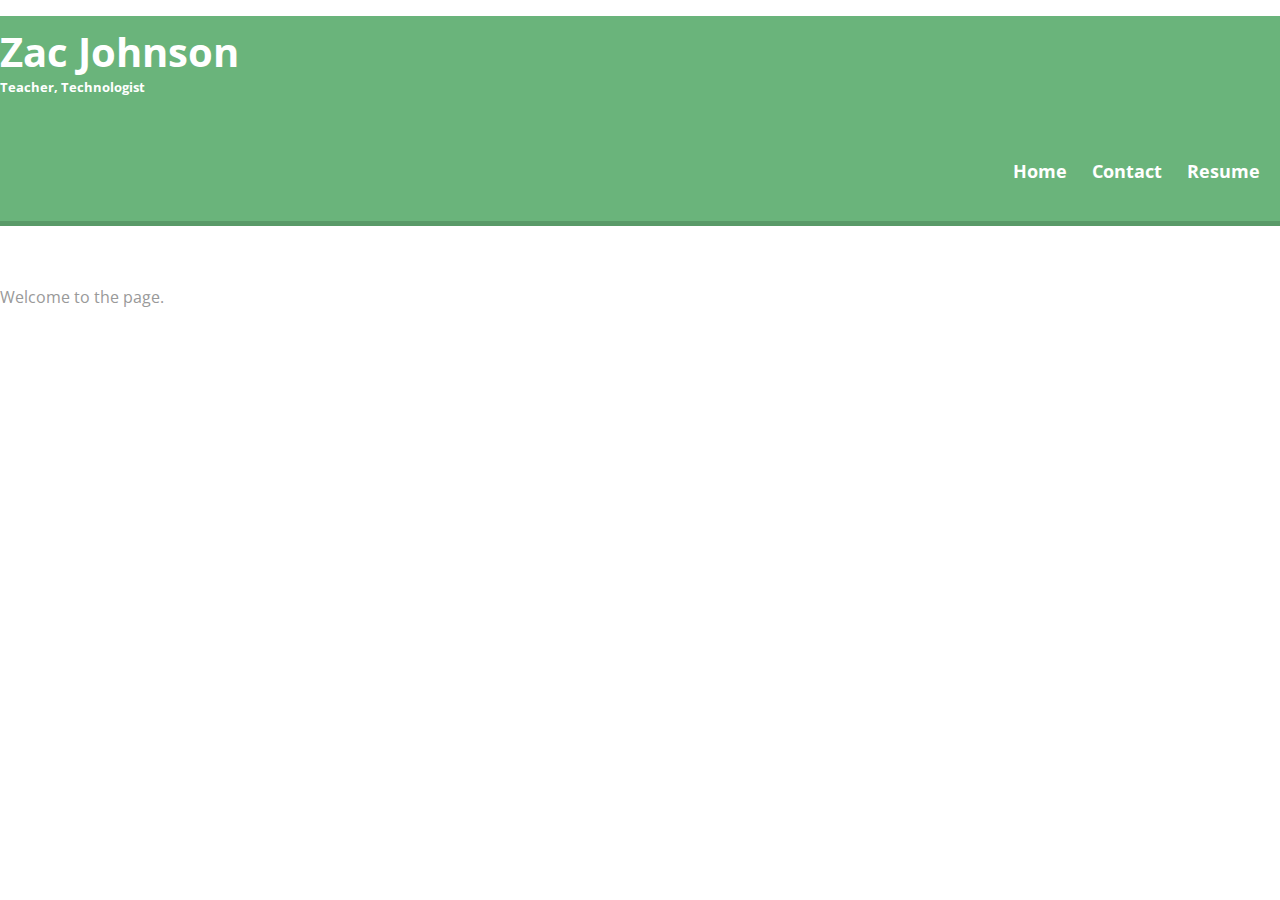
==== index.html @ c3858729 "add header tags" ====
<!DOCTYPE HTML>


<head>
 
  <meta charset="utf-8">
  <title>Zac Johnson | Tech Ed</title>
  <link rel="stylesheet" href="normalize.css">
  <link href='http://fonts.googleapis.com/css?family=Open+Sans+Condensed:300,700,300italic' rel='stylesheet' type='text/css'>
  <link rel="stylesheet" href="main.css">
  <link rel="stylesheet" href="responsive.css">
  <meta name="viewport" content="width=device-width, initial-scale=1.0">

</head>

<body>
  <header>
  <h1> 
    Zac Johnson
    </h1>
  <h2>
      Teacher, Technologist
  </h2>
    
  <nav> 
    <ul>
      <li class="nav"><a href="home.html">Home</a></li>
      <li class="nav"><a href="contact.html">Contact</a></li> 
      <li class="nav"><a href="resume.html">Resume</a></li>
    </ul>
  </nav>
  </header>
  <p>
    Welcome to the page. 
  </p> 

</body>
</HTML>
---- main.css ----
/***********************************************
GENERAL 
***********************************************/

body{
  font-family: 'Open Sans Condensed', sans-serif;
}

a {
 text-decoration: none;
}

img {
  max-width: 100%;
}

#wrapper {
  max-width: 940px;
  margin: 0 auto;
  padding: 0 5%;
}

h3 {
margin: 0 0 1em 0;
}


/***********************************************
Heading
***********************************************/

header {
  float: left;
  margin: 0 0 30px 0;
  padding: 5px 0 0 0;
  width: 100%;
}

#logo {
  text-align: center;
  margin: 0;
}

h1 {
  font-family: 'Open Sans Condensed', sans-serif;
  margin: 15px 0px;
  font-size: 1.75em;
  line-height: 0.8em;
}

h2 {
  font-size: 0.75em;
  margin: -5px 0 0; 
}



/***********************************************
Navigation
***********************************************/

nav {
  text-align: center;
  padding: 10px 0; 
  margin: 28px 0;
}

nav ul {
  list-style: none;
  margin: 0 10px;
  padding: 0;
}

nav li {
  display: inline-block;
}

nav a {
  font-weight: bold;
  padding: 15px 10px;
}


/***********************************************
Footer
***********************************************/

footer {
  font-size: 0.75em;
  text-align: center;
  clear: both;
  padding-top: 58px;
  color: #666;
}

.social-icon {
  width: 20px;
  height: 20px;
  margin: 0.5px;
}


/***********************************************
Page: Portfolio 
***********************************************/

#gallery {
  margin: 0;
  padding: 0;
  list-style: none;
}

#gallery li {
  float: left;
  width: 45%;
  margin: 2.5%;
  background-color: #f5f5f5;
  color: #bdc3c7;
}

#gallery li a p {
  margin: 0;
  padding: 5%;
  font-size: 0.75em;
  color: #bdc3c7;
}



/***********************************************
PAGE: About 
***********************************************/

.profile-photo {
  display:block;
  max-width: 150px;
  margin: 0 auto 30px;
  border-radius: 100%;
}



/***********************************************
PAGE: Contact 
***********************************************/

.contact-info {
  list-style: none;
  padding: 0;
  margin: 0;
  font-size: 0.9em;
}

.contact-info a {
  display: block;
  min-height: 20px;
  background-repeat: no-repeat;
  background-size: 20px 20px;
  padding: 0 0 0 30px;
  margin: 0 0 10px;
}

.contact-info li.phone a {
  background-image: url('../img/phone.png')
}

.contact-info li.mail a {
  background-image: url('../img/mail.png')
}

.contact-info li.twitter a {
  background-image: url('../img/twitter.png')
}



/***********************************************
Color 
***********************************************/

/* Site body */
body {
  background-color: #fff;
  color: #999;
}

/* green header */
header {
  background: #6ab47b;
  border-color: #599a68;
}

/* Nav background in mobile */
nav {
 background: #599a68; 
}

/* Logo text */
h1, h2 {
  color: #fff
}

/* links */
a {
  color: #6ab47b;
}

/* nav link color */
nav a, nav a:visited {
  color: #fff;
}
/* selected nav link color*/
nav a.selected, nav a:hover {
  color: #32673f;
}
---- responsive.css ----
@media screen and (min-width: 480px) {
  
  /***********************************************
  Two column layout 
  ***********************************************/
  
  #primary {
    width: 50%;
    float: left;
  }
  #secondary{
    width: 40%; 
    float: right;
  }
  
  /***********************************************
  Page: portfolio
  ***********************************************/
  
  #gallery li {
    width: 28.3333%
  }
  
  #gallery li:nth-child(4n) {
    clear: left;
  }
  
  /***********************************************
  Page: About
  ***********************************************/
  
  .profile-photo {
    float: left; 
    margin: 0 5% 80px 0;
  }
  
} 



@media screen and (min-width: 660px) {
  
  /***********************************************
  Header 
  ***********************************************/
  
  nav {
    background: none;
    float: right;
    font-size: 1.125em;
    text-align: right;
    width: 45%;
  } 
  
  #logo {
    float: left;
    margin-left: 5%;
    text-align: left;
    width: 45%;
  }
  
  h1 {
    font-size: 2.5em;
  }
  
  h2 {
    font-size: 0.825em;
    margin-bottom: 25px;
  }
  
  header {
    border-bottom: 5px solid #599a68;
    margin-bottom: 60px;
  }
}
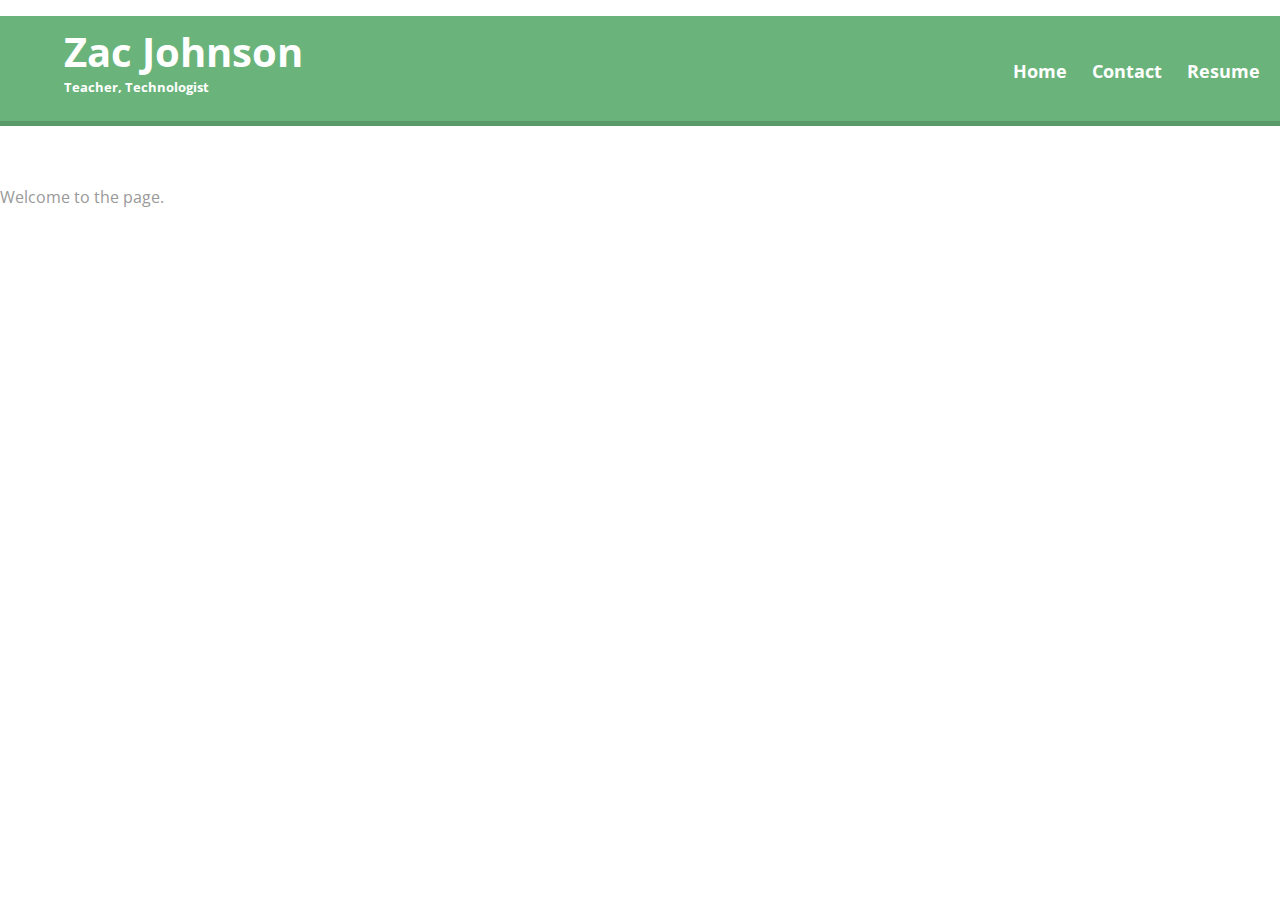
==== commit d9fde84c: "add link/logo tags" ====
--- a/index.html
+++ b/index.html
@@ -15,13 +15,15 @@
 
 <body>
   <header>
-  <h1> 
-    Zac Johnson
-    </h1>
-  <h2>
-      Teacher, Technologist
-  </h2>
-    
+   <a id="logo">
+    <h1> 
+      Zac Johnson
+      </h1>
+    <h2>
+        Teacher, Technologist
+    </h2>
+   </a>
+   
   <nav> 
     <ul>
       <li class="nav"><a href="home.html">Home</a></li>
@@ -34,5 +36,6 @@
     Welcome to the page. 
   </p> 
 
+
 </body>
 </HTML> 
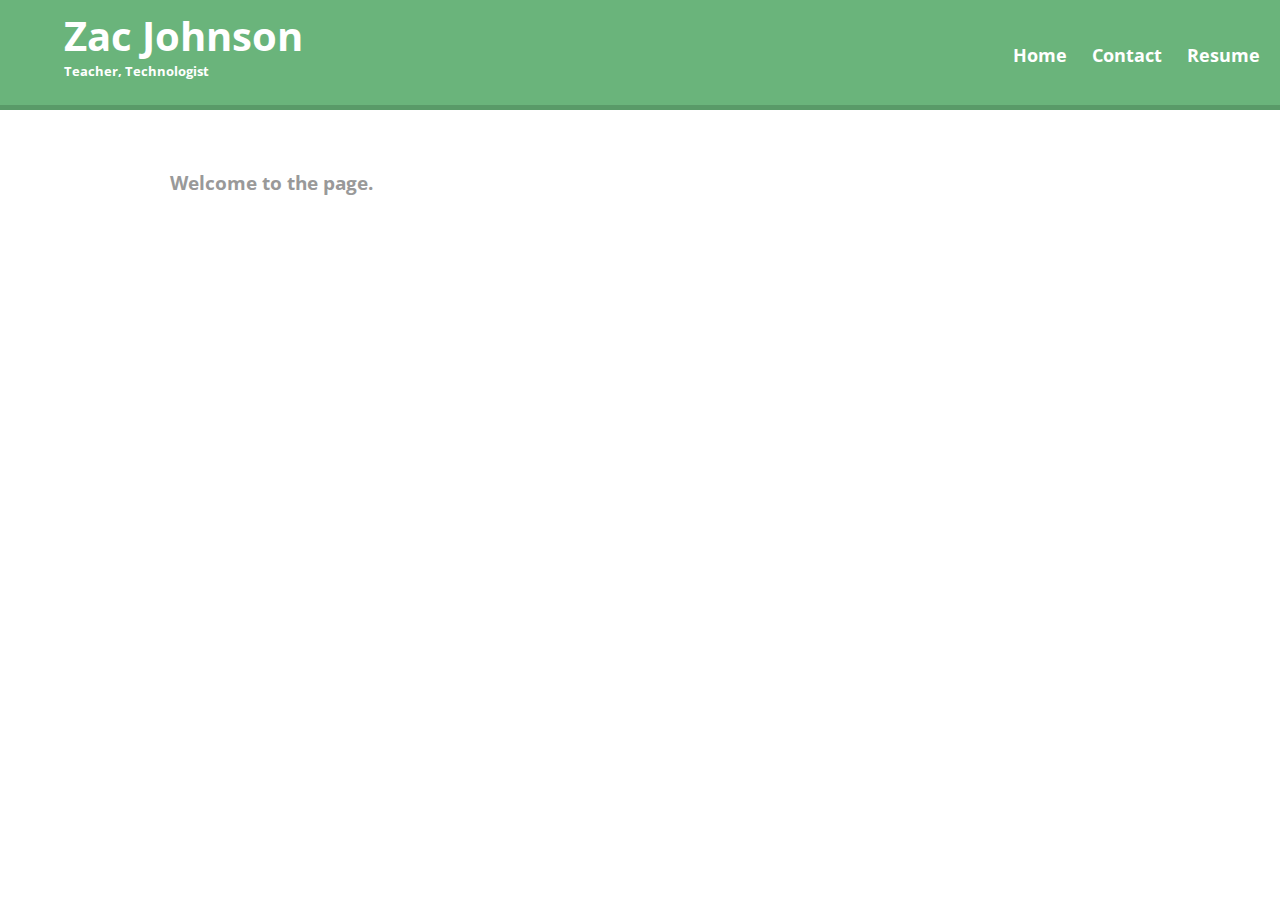
==== commit 72b66e3f: "Update index.html" ====
--- a/index.html
+++ b/index.html
@@ -26,15 +26,17 @@
    
   <nav> 
     <ul>
-      <li class="nav"><a href="home.html">Home</a></li>
+      <li class="nav"><a href="index.html">Home</a></li>
       <li class="nav"><a href="contact.html">Contact</a></li> 
       <li class="nav"><a href="resume.html">Resume</a></li>
     </ul>
   </nav>
   </header>
-  <p>
-    Welcome to the page. 
-  </p> 
+      <div id="wrapper">
+      <section id="primary">
+        <h3> Welcome to the page. </h3>
+      </section>
+      
 
 
 </body>
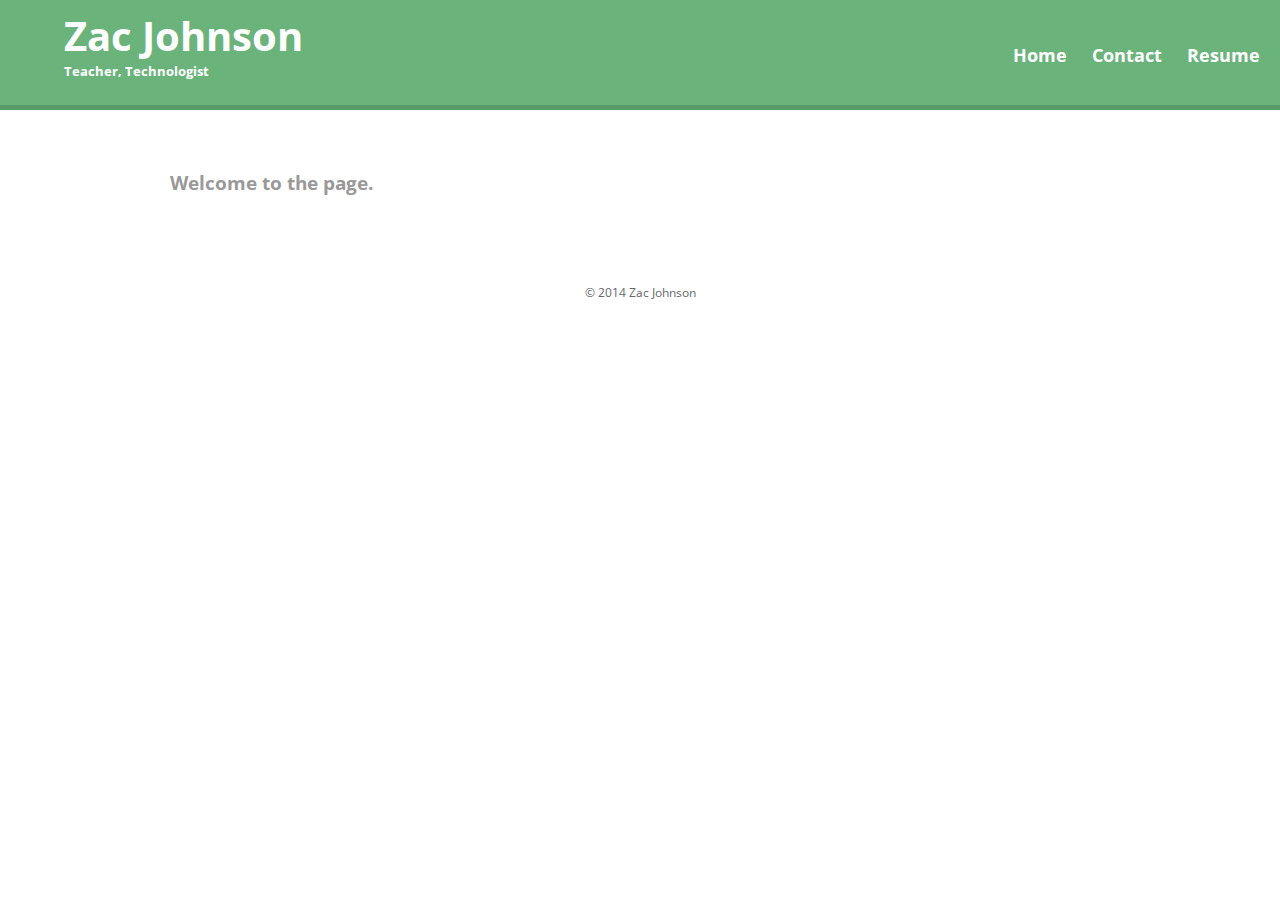
==== commit a7c887eb: "Update index.html" ====
--- a/index.html
+++ b/index.html
@@ -37,7 +37,9 @@
         <h3> Welcome to the page. </h3>
       </section>
       
-
+ <footer>
+  <p>&copy; 2014 Zac Johnson</p>
+ </footer>
 
 </body>
 </HTML> 
